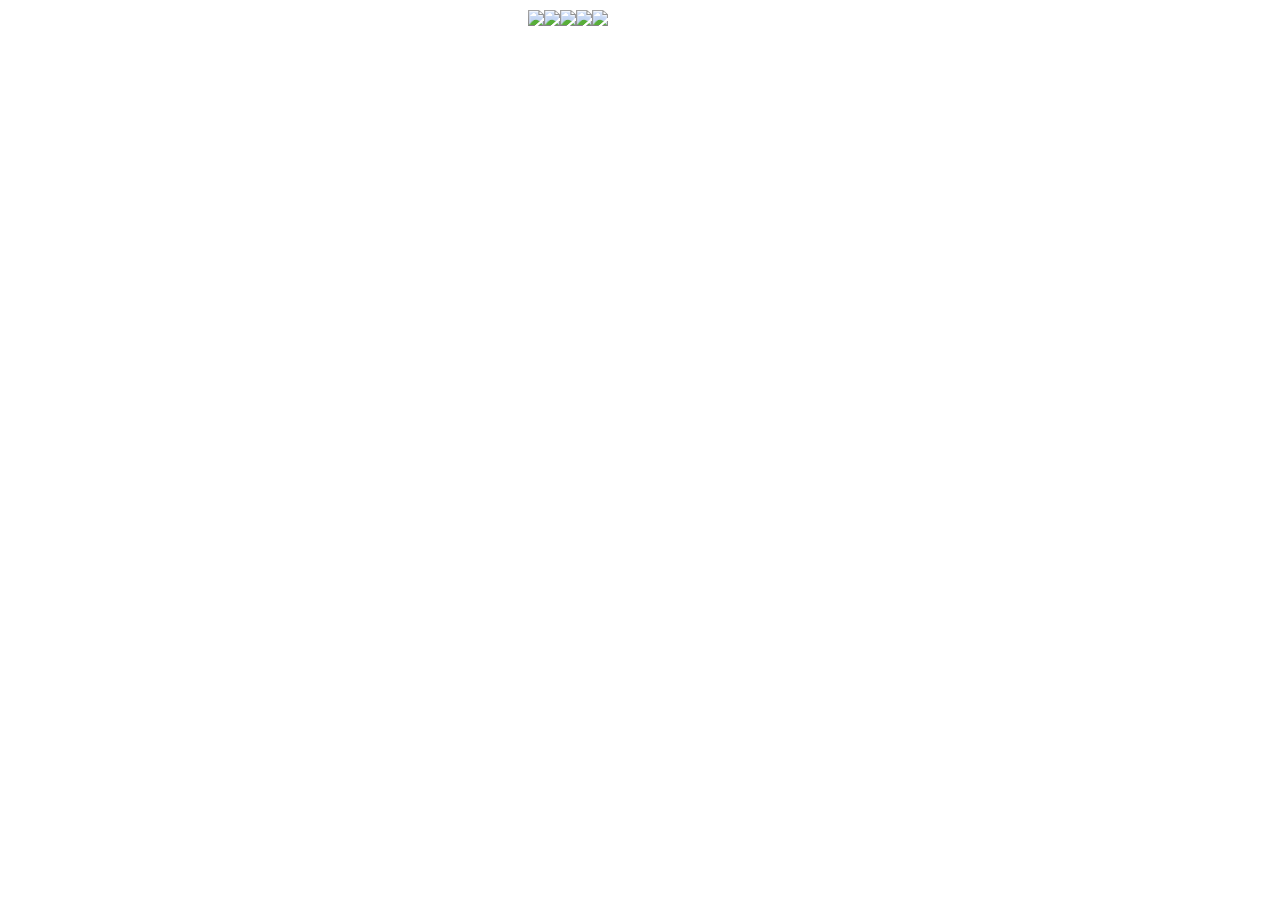
==== test2.html @ 0bfcedd4 "minimum viable product I've created the repo and copied in game files" ====
<html>
<head>
<style>
body{
	cursor: url("images/pacMoveCur.png"), auto;
	width: 100%;
	hieght: 100%;
}
img{
	margin:0;
	padding:0;
}
#iconbar{
	width: 240px;
	margin: 10px auto;
}
</style> 
</head>
<body>
<div id="iconbar">
<img id="btnMove" onclick="clickMove()" src="images/pacMoveDown.png"><img id="btnLook" onclick="clickLook()" src="images/pacLook.png"><img id="btnGrab" onclick="clickGrab()" src="images/pacGrab.png"><img id="btnTalk" onclick="clickTalk()" src="images/pacTalk.png"><img id="btnOpen" onclick="clickOpen()" src="images/pacOpen.png">
</div>
</body>
<script>
function clickMove() {
	document.getElementById('btnMove').src="images/pacMoveDown.png";
	document.getElementById('btnLook').src="images/pacLook.png";
	document.getElementById('btnGrab').src="images/pacGrab.png";
	document.getElementById('btnTalk').src="images/pacTalk.png";
	document.getElementById('btnOpen').src="images/pacOpen.png";
	document.body.style.cursor = "url('images/pacMoveCur.png'), auto";
}
function clickLook() {
	document.getElementById('btnMove').src="images/pacMove.png";
	document.getElementById('btnLook').src="images/pacLookDown.png";
	document.getElementById('btnGrab').src="images/pacGrab.png";
	document.getElementById('btnTalk').src="images/pacTalk.png";
	document.getElementById('btnOpen').src="images/pacOpen.png";
	document.body.style.cursor = "url('images/pacLookCur.png'), auto";
}
function clickGrab() {
	document.getElementById('btnMove').src="images/pacMove.png";
	document.getElementById('btnLook').src="images/pacLook.png";
	document.getElementById('btnGrab').src="images/pacGrabDown.png";
	document.getElementById('btnTalk').src="images/pacTalk.png";
	document.getElementById('btnOpen').src="images/pacOpen.png";
	document.body.style.cursor = "url('images/pacGrabCur.png'), auto";
}
function clickTalk() {
	document.getElementById('btnMove').src="images/pacMove.png";
	document.getElementById('btnLook').src="images/pacLook.png";
	document.getElementById('btnGrab').src="images/pacGrab.png";
	document.getElementById('btnTalk').src="images/pacTalkDown.png";
	document.getElementById('btnOpen').src="images/pacOpen.png";
	document.body.style.cursor = "url('images/pacTalkCur.png'), auto";
}
function clickOpen() {
	document.getElementById('btnMove').src="images/pacMove.png";
	document.getElementById('btnLook').src="images/pacLook.png";
	document.getElementById('btnGrab').src="images/pacGrab.png";
	document.getElementById('btnTalk').src="images/pacTalk.png";
	document.getElementById('btnOpen').src="images/pacOpenDown.png";
	document.body.style.cursor = "url('images/pacOpenCur.png'), auto";
}
</script>
</html>
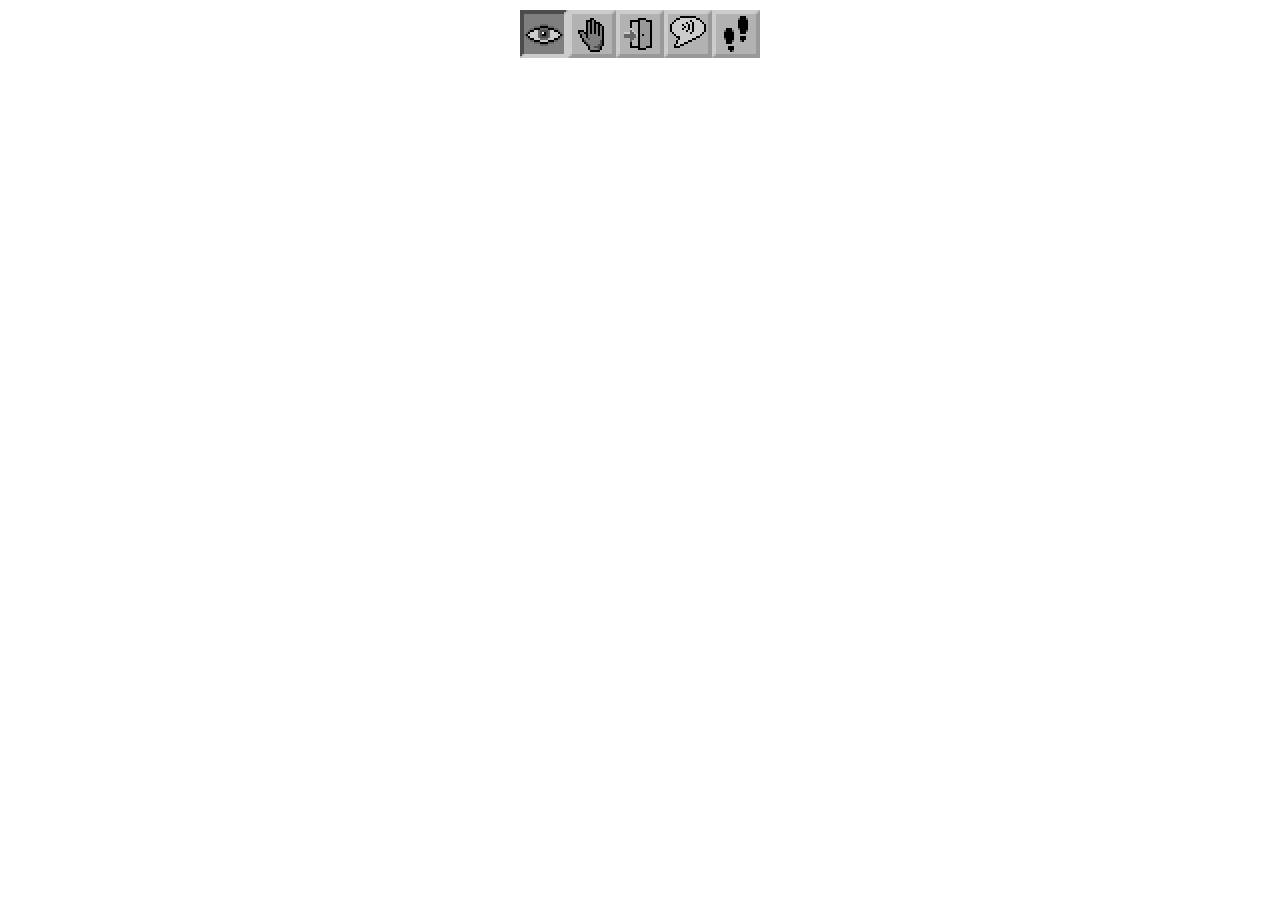
==== commit 417835f3: "redid icon bar pushed cursor selection to one function and stopped re-loading images with every togg" ====
--- a/test2.html
+++ b/test2.html
@@ -2,65 +2,60 @@
 <head>
 <style>
 body{
-	cursor: url("images/pacMoveCur.png"), auto;
-	width: 100%;
-	hieght: 100%;
+	cursor: url("images/pataLookCur.png"), auto;
+	height: 100%;
 }
 img{
 	margin:0;
 	padding:0;
+	position:absolute;
+	top:0px;
+	width: 48px;
+	height: 48px;
 }
 #iconbar{
 	width: 240px;
 	margin: 10px auto;
+	position: relative;
 }
+#btnLook{left:0px;z-index:2;display:none;}
+#btnGrab{left:48px;z-index:2;}
+#btnOpen{left:96px;z-index:2;}
+#btnTalk{left:144px;z-index:2;}
+#btnMove{left:192px;z-index:2;}
+#btnLookDown{left:0px;z-index:0;}
+#btnGrabDown{left:48px;z-index:0;}
+#btnOpenDown{left:96px;z-index:0;}
+#btnTalkDown{left:144px;z-index:0;}
+#btnMoveDown{left:192px;z-index:0;}
 </style> 
 </head>
 <body>
 <div id="iconbar">
-<img id="btnMove" onclick="clickMove()" src="images/pacMoveDown.png"><img id="btnLook" onclick="clickLook()" src="images/pacLook.png"><img id="btnGrab" onclick="clickGrab()" src="images/pacGrab.png"><img id="btnTalk" onclick="clickTalk()" src="images/pacTalk.png"><img id="btnOpen" onclick="clickOpen()" src="images/pacOpen.png">
+<img id="btnLook" onclick="btnClick(this.id)" src="images/pataLook.png">
+<img id="btnGrab" onclick="btnClick(this.id)" src="images/pataGrab.png">
+<img id="btnOpen" onclick="btnClick(this.id)" src="images/pataOpen.png">
+<img id="btnTalk" onclick="btnClick(this.id)" src="images/pataTalk.png">
+<img id="btnMove" onclick="btnClick(this.id)" src="images/pataMove.png">
+<img id="btnLookDown" onclick="btnClick(this.id)" src="images/pataLookDown.png">
+<img id="btnGrabDown" onclick="btnClick(this.id)" src="images/pataGrabDown.png">
+<img id="btnOpenDown" onclick="btnClick(this.id)" src="images/pataOpenDown.png">
+<img id="btnTalkDown" onclick="btnClick(this.id)" src="images/pataTalkDown.png">
+<img id="btnMoveDown" onclick="btnClick(this.id)" src="images/pataMoveDown.png">
 </div>
 </body>
 <script>
-function clickMove() {
-	document.getElementById('btnMove').src="images/pacMoveDown.png";
-	document.getElementById('btnLook').src="images/pacLook.png";
-	document.getElementById('btnGrab').src="images/pacGrab.png";
-	document.getElementById('btnTalk').src="images/pacTalk.png";
-	document.getElementById('btnOpen').src="images/pacOpen.png";
-	document.body.style.cursor = "url('images/pacMoveCur.png'), auto";
-}
-function clickLook() {
-	document.getElementById('btnMove').src="images/pacMove.png";
-	document.getElementById('btnLook').src="images/pacLookDown.png";
-	document.getElementById('btnGrab').src="images/pacGrab.png";
-	document.getElementById('btnTalk').src="images/pacTalk.png";
-	document.getElementById('btnOpen').src="images/pacOpen.png";
-	document.body.style.cursor = "url('images/pacLookCur.png'), auto";
-}
-function clickGrab() {
-	document.getElementById('btnMove').src="images/pacMove.png";
-	document.getElementById('btnLook').src="images/pacLook.png";
-	document.getElementById('btnGrab').src="images/pacGrabDown.png";
-	document.getElementById('btnTalk').src="images/pacTalk.png";
-	document.getElementById('btnOpen').src="images/pacOpen.png";
-	document.body.style.cursor = "url('images/pacGrabCur.png'), auto";
-}
-function clickTalk() {
-	document.getElementById('btnMove').src="images/pacMove.png";
-	document.getElementById('btnLook').src="images/pacLook.png";
-	document.getElementById('btnGrab').src="images/pacGrab.png";
-	document.getElementById('btnTalk').src="images/pacTalkDown.png";
-	document.getElementById('btnOpen').src="images/pacOpen.png";
-	document.body.style.cursor = "url('images/pacTalkCur.png'), auto";
-}
-function clickOpen() {
-	document.getElementById('btnMove').src="images/pacMove.png";
-	document.getElementById('btnLook').src="images/pacLook.png";
-	document.getElementById('btnGrab').src="images/pacGrab.png";
-	document.getElementById('btnTalk').src="images/pacTalk.png";
-	document.getElementById('btnOpen').src="images/pacOpenDown.png";
-	document.body.style.cursor = "url('images/pacOpenCur.png'), auto";
+function btnClick(btnId) {
+	document.getElementById('btnLook').style.display = (btnId == "btnLook") ? "none" : "initial";
+	document.getElementById('btnGrab').style.display = (btnId == "btnGrab") ? "none" : "initial";
+	document.getElementById('btnOpen').style.display = (btnId == "btnOpen") ? "none" : "initial";
+	document.getElementById('btnTalk').style.display = (btnId == "btnTalk") ? "none" : "initial";
+	document.getElementById('btnMove').style.display = (btnId == "btnMove") ? "none" : "initial";
+	if (btnId == "btnLook") document.body.style.cursor = "url('images/pataLookCur.png'), auto";
+	if (btnId == "btnGrab") document.body.style.cursor = "url('images/pataGrabCur.png'), auto";
+	if (btnId == "btnOpen") document.body.style.cursor = "url('images/pataOpenCur.png'), auto";	
+	if (btnId == "btnTalk") document.body.style.cursor = "url('images/pataTalkCur.png'), auto";
+	if (btnId == "btnMove") document.body.style.cursor = "url('images/pataMoveCur.png'), auto";
 }
 </script>
 </html>
